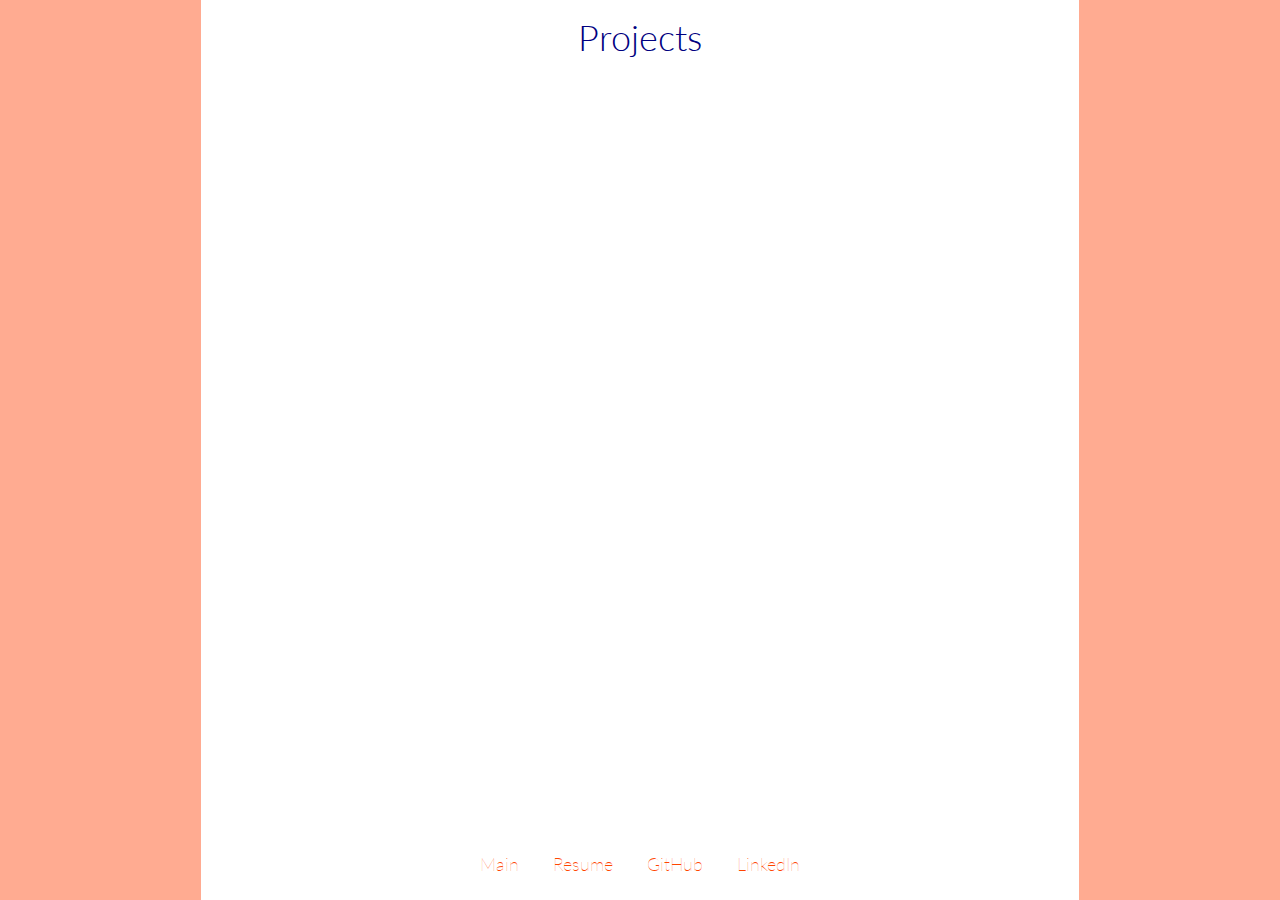
==== projects.html @ 2c135b05 "Fixed divs and updated content" ====
<!DOCTYPE html>
<html>
	<head>
		<link type="text/css" rel="stylesheet" href="stylesheet.css" />
		<link href='https://fonts.googleapis.com/css?family=Lato:300&subset=latin,latin-ext' rel='stylesheet' type='text/css'>
		<title>Projects</title>
	</head>
	<body class="center style">
		<div class="center style">
		<h1 style="color:navy;text-align:center;font-family:Lato;font-weight:300">Projects</h1>
			<p>
			
			</p>
			<p>
		<div style="width:50%;margin:0 auto">
			<table class="center">
			<tr style="color:orangered;text-align:center" class="linkoutline">
				<td><a href="index.html"
				class="link">Main</a></td>
				<td><a href="resume.html"
				class="link">Resume</a></td>
				<td><a href="https://github.com/mdmcconville"
				class="link">
					GitHub</a></td>
				<td><a href="https://www.linkedin.com/in/mallorymcconville"
				class="link">
					LinkedIn</a></td>
			</tr>
		</table>
		</div>
		</p>
	
		</div>
	</body>
</html>
---- stylesheet.css ----
@import url(https://fonts.googleapis.com/css?family=Lato:300&subset=latin,latin-ext);

html, body
{
	padding:0;
	margin:0;
}

body.center
{
	margin-left:15%;
	margin-right:15%;
}

body.style
{
	 font-family:Lato;
	 font-size:18px;
	 line-height:26px;
	 font-weight:100;
	 background-color:#FFAB91;
}


div.center
{
	margin-left:1%;
	margin-right:1%;
	padding-left:1%;
	padding-right:1%;
}

div.style
{
	background-color:white;
	overflow:hidden;
	height:100vh;
}

p.center
{
	/*
	Should be slightly narrower than the div
	*/
	margin-left:5%;
	margin-right:5%;
}

td
{
	/*
	Make cell spacing with a transparent horizontal border
	*/
	border-left: solid 15px transparent;
	border-right: solid 15px transparent;
}

td.vertpadding
{
	/*
	Some space between table cells
	*/
	border-bottom: solid 40px transparent;
}


#edited {
  text-align: center;
}

table.center
{
	position: absolute;
	left:50%;
	transform:translate(-50%);
	bottom:20px;
}

ol, ul
{
	margin-top:0;
	margin-bottom:0;
	padding-left:15;
	padding-right:15;
}

h4.small
{
	margin-top:0;
	margin-bottom:5;
	color:steelblue;
	font-weight:normal;
	font-size:16px;
}

a
{
	color:orangered;
	text-decoration:none;
}

a:visited
{
	color:firebrick;
}

a:hover, a:active
{
	/*
	Increase font upon mouseover
	*/
	font-size:125%;
}
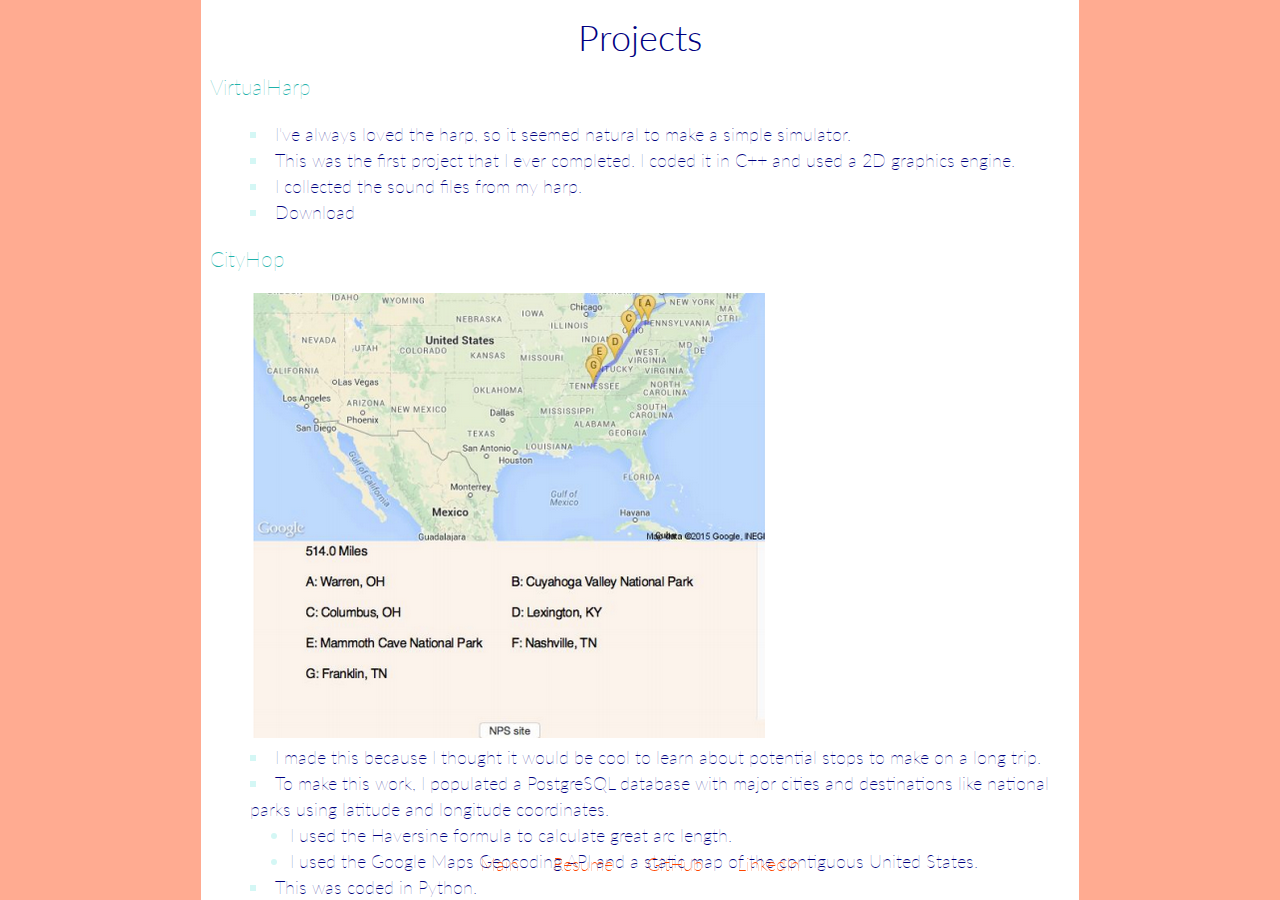
==== commit dd635be0: "Attempting merge" ====
--- a/projects.html
+++ b/projects.html
@@ -9,18 +9,46 @@
 		<div class="center style">
 		<h1 style="color:navy;text-align:center;font-family:Lato;font-weight:300">Projects</h1>
 			<p>
-			
+			<h3 class="project">VirtualHarp</h3>
+			<ul style="list-style:square inside; color:#D4F7F5">
+				<li><span>I've always loved the harp, so it seemed natural to make a simple simulator.</span></li>
+				<li><span>This was the first project that I ever completed. I coded it in C++ and used a 2D graphics engine.</span></li>
+				<li><span>I collected the sound files from my harp.</span></li>
+				<li><a href="VirtualHarp.zip" style="color:navy">Download</a></li>
+			</ul>
+			<h3 class="project">CityHop</h3>
+			<img src="map.png" alt="Map" style="max-width:90%; height:auto; margin-left:5%">
+			<ul style="list-style:square inside; color:#D4F7F5">
+				<li><span>I made this because I thought it would be cool to learn about potential stops to make on a long trip.</span></li>
+				<li><span>To make this work, I populated a PostgreSQL database with major cities and destinations like national parks using latitude and longitude coordinates.</span>
+				<ul>
+				<li><span>I used the Haversine formula to calculate great arc length.</span></li>
+				<li><span>I used the Google Maps Geocoding API and a static map of the contiguous United States.</span></li>
+				</ul>
+				</li>
+				<li><span>This was coded in Python.</span></li>
+				<li><span>This was designed to be used in conjunction with driving directions; this provides inspiration but not step-by-step directions.</span></li>
+				<li><span>I would like to make this into an app ultimately.</span></li>
+				<li><a href="https://github.com/mdmcconville/CityHop-master" class="embedded">Link to Repo</a></li>
+				<li><a href="SeniorSeminarPresentation.pdf" style="color:navy">Download Senior Seminar Presentation</a></li>
+			</ul>
+			<h3 class="project">CruiseControlPlus (In Progress)</h3>
+			<ul style="list-style:square inside; color:#D4F7F5; margin-bottom:50px">
+				<li><span>I'm fascinated with the idea of driver-less cars. We currently have toll scanners that can accurately read license plate numbers and we have cruise control. What if cars had scanners that could integrate with cruise control to keep a safe following distance?</span></li>
+				<li><span>This project is in the early stages and is like a simple simulator. For the first version, controls are relatively static. The weather conditions are presumed to be fair, the roads are flat, and speeds are constant and unchanging.</span></li>
+				<li><span>In later versions, I would like the conditions to be more variable. What if the weather changes mid-drive? What if the driver in front initially is going slower than you, but then speeds up? I'm interested in seeing how realistic I can make the conditions in further iterations.</span></li>
+				<li><a href="https://github.com/mdmcconville/CruiseControlPlus"  class="embedded">Link to Repo</a></li>
+			</ul>
 			</p>
 			<p>
-		<div style="width:50%;margin:0 auto">
+		<div style="width:50%;margin:0 auto;margin-top:50px">
 			<table class="center">
 			<tr style="color:orangered;text-align:center" class="linkoutline">
 				<td><a href="index.html"
 				class="link">Main</a></td>
 				<td><a href="resume.html"
 				class="link">Resume</a></td>
-				<td><a href="https://github.com/mdmcconville"
-				class="link">
+				<td><a href="https://github.com/mdmcconville" class="link">
 					GitHub</a></td>
 				<td><a href="https://www.linkedin.com/in/mallorymcconville"
 				class="link">
--- a/stylesheet.css
+++ b/stylesheet.css
@@ -33,7 +33,8 @@
 div.style
 {
 	background-color:white;
-	overflow:hidden;
+	overflow-y:scroll;
+	overflow-x:hidden;
 	height:100vh;
 }
 
@@ -84,6 +85,27 @@
 	padding-right:15;
 }
 
+ul li span {
+	color: navy;
+}
+
+ul li ul {
+	list-style:disc; 
+	color:#D4F7F5;
+	padding-left: 40;
+}
+
+ul > li li span {
+	color: navy;
+}
+
+h3.project
+{
+	color:#20B2AA;
+	font-family:Lato;
+	font-weight:100
+}
+
 h4.small
 {
 	margin-top:0;
@@ -99,6 +121,15 @@
 	text-decoration:none;
 }
 
+a.embedded
+{
+	color:navy;
+	text-decoration:none;
+	font-family:Lato;
+	font-size:18px;
+	font-weight:100;
+}
+
 a:visited
 {
 	color:firebrick;
